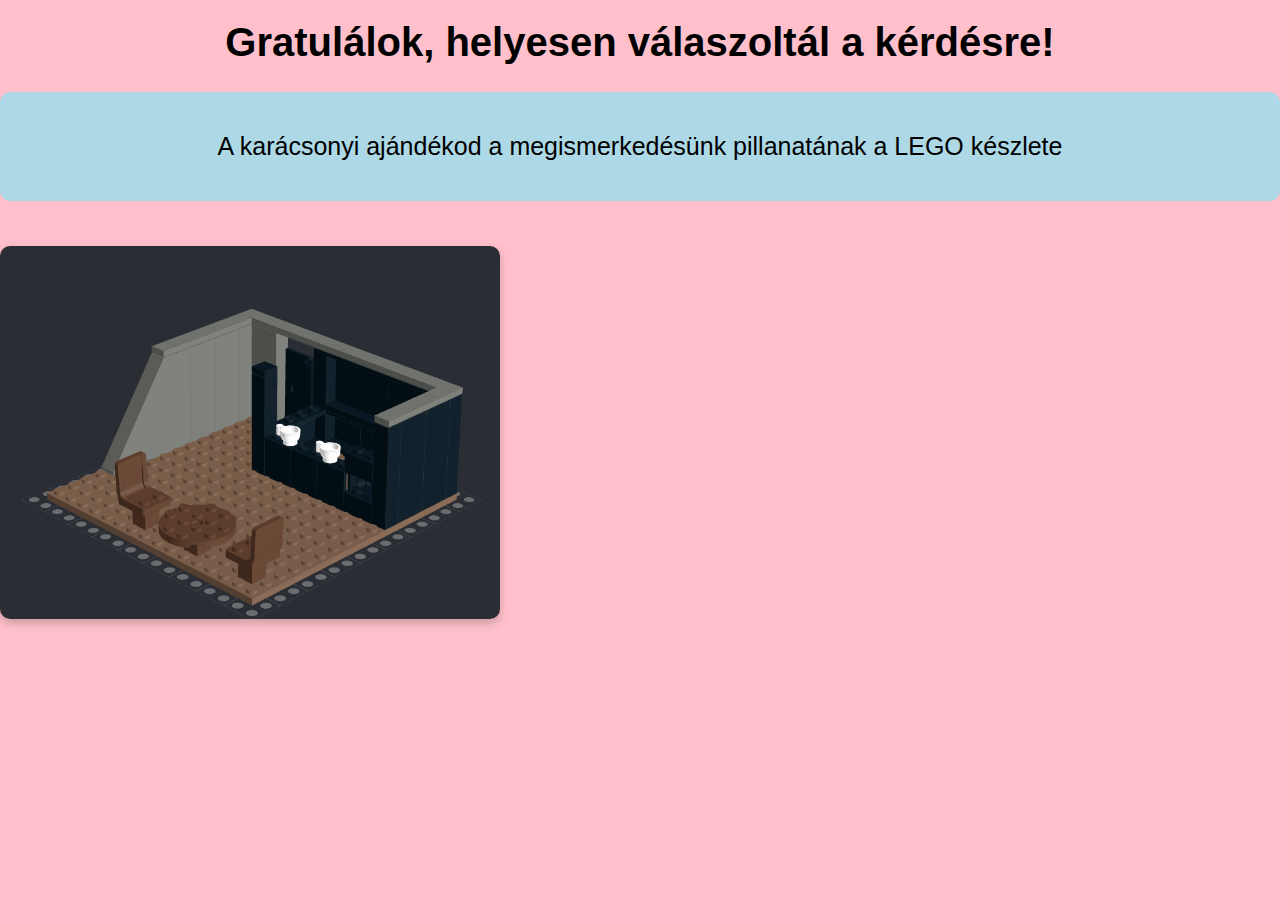
==== ajandek.html @ 12c9bd39 "Add files via upload" ====
<!DOCTYPE html>
<html lang="en">
<head>
    <meta charset="UTF-8">
    <meta name="viewport" content="width=device-width, initial-scale=1.0">
    <title>Boldog Karácsonyt!</title>
    <link rel="stylesheet" href="style.css">
</head>
<body>
    <h1>Gratulálok, helyesen válaszoltál a kérdésre!</h1>
    <p>A karácsonyi ajándékod a megismerkedésünk pillanatának a LEGO készlete</p>
    <img src="aji.png" alt="Congratulations" class="gift-image">
</body>
</html>
---- style.css ----
/* style.css */
body {
    background-color: pink;
    font-family: Arial, sans-serif;
    margin: 0;
    padding: 0;
}
#questionForm{
    margin: auto;
    margin-top:20%;
    width: 70%;
    padding: 10px;
    font-size: 20px;
    text-align: center;
    background-color: lightblue;
    border-radius: 10px;
    border: 1px solid black;
}
a{
    display: inline-block;
    text-decoration: none;
    font-size: 18px;
    padding: 10px 20px;
    color: black;
    background-color: pink;
    border-radius: 5px;
    margin: 10px;
    transition: background-color 0.3s ease;
    border: 1px solid black;
}
#answer{
    background-color: pink;
    border: 1px solid black;
    padding: 10px;
}
input[type="submit"] {
    font-size: 18px;
    color: black;
    background-color: pink;
    border: 1px solid black;
    padding: 10px 20px;
    border-radius: 5px;
    cursor: pointer;
    transition: background-color 0.3s ease, transform 0.2s ease;
    display: inline-block;
}
h1{
    text-align: center;
    font-size: 40px;
    margin-top: 20px;
}
p{
    font-size: 25px;
    text-align: center;
    background-color: lightblue;
    padding: 40px;
    border-radius: 10px;

}
#vissza{
    margin-left: 40%;
    background-color: lightblue;
    
}
.gift-image {
    max-width: 100%; /* Ensure the image does not exceed the screen width */
    height: auto;    /* Maintain aspect ratio */
    width: 500px;    /* Set a specific width, adjust as needed */
    border-radius: 10px; /* Optional: Add rounded corners */
    box-shadow: 0 4px 10px rgba(0, 0, 0, 0.2); /* Optional: Add a shadow */
    margin-top: 20px; /* Add spacing above the image */
    margin-left: auto;
}
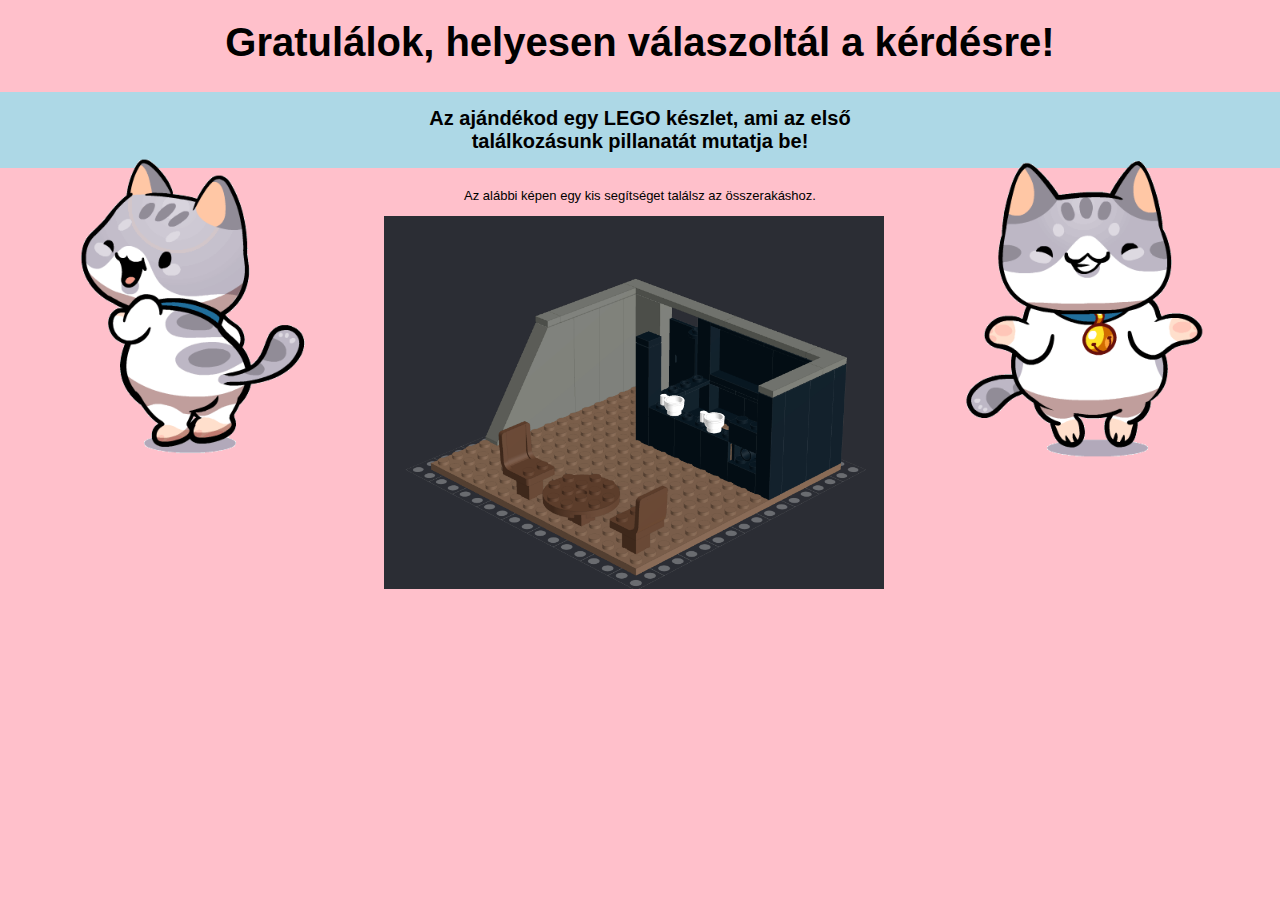
==== commit 35c805c3: "javitott" ====
--- a/ajandek.html
+++ b/ajandek.html
@@ -3,12 +3,17 @@
 <head>
     <meta charset="UTF-8">
     <meta name="viewport" content="width=device-width, initial-scale=1.0">
-    <title>Boldog Karácsonyt!</title>
+    <title>Panni ajándéka</title>
     <link rel="stylesheet" href="style.css">
 </head>
 <body>
-    <h1>Gratulálok, helyesen válaszoltál a kérdésre!</h1>
-    <p>A karácsonyi ajándékod a megismerkedésünk pillanatának a LEGO készlete</p>
-    <img src="aji.png" alt="Congratulations" class="gift-image">
+    <h1 id="vege">Gratulálok, helyesen válaszoltál a kérdésre!</h1>
+    <img src="gif4.gif" id="gif4">
+    <img src="gif5.gif" id="gif5">
+    <p id="aji">Az ajándékod egy LEGO készlet, ami az első találkozásunk pillanatát mutatja be!</p>
+    <p id="segitseg">Az alábbi képen egy kis segítséget találsz az összerakáshoz. </p>
+    <img src="aji.png" class="gift-image">
+    
+    
 </body>
 </html>--- a/style.css
+++ b/style.css
@@ -44,31 +44,89 @@
     transition: background-color 0.3s ease, transform 0.2s ease;
     display: inline-block;
 }
+#vege{
+    display: block;
+    font-size: 40px;
+    margin-left: 20px;
+    margin-right: 20px;
+    padding-bottom: 0px;
+
+}
 h1{
     text-align: center;
     font-size: 40px;
     margin-top: 20px;
 }
+#segitseg1{
+    background-color: lightblue;
+    padding: 20px;
+}
 p{
-    font-size: 25px;
+    font-size: 20px;
+    font-weight: bold;
     text-align: center;
-    background-color: lightblue;
-    padding: 40px;
-    border-radius: 10px;
-
 }
 #vissza{
-    margin-left: 40%;
+    display: block;
     background-color: lightblue;
+    text-align: center;
+    margin: 50px 80px 50px 80px;
+    padding: 20px;
     
 }
+#video{
+    display: block;
+    margin-left: auto;
+    margin-right: auto;
+    width: 50%;
+}
+#gif1{
+    width: 50%;  
+    float: left;
+}
+#gif2{
+    width: 40%;
+    float: right;
+}
+#gif3{
+    width: 100%;
+    float: middle;
+}
+#gif4{
+    width: 30%;
+    float: left;
+    margin-top: 10px;
+}
+#gif5{
+    width: 30%;
+    float: right;
+    margin-top: 10px;
+}
+#gif6{
+    width: 50%;
+    float: left;
+} 
+#gif7{
+    padding-top: 40px;
+    width: 40%;
+    float: right;
+}
 .gift-image {
-    max-width: 100%; /* Ensure the image does not exceed the screen width */
-    height: auto;    /* Maintain aspect ratio */
-    width: 500px;    /* Set a specific width, adjust as needed */
-    border-radius: 10px; /* Optional: Add rounded corners */
-    box-shadow: 0 4px 10px rgba(0, 0, 0, 0.2); /* Optional: Add a shadow */
-    margin-top: 20px; /* Add spacing above the image */
-    margin-left: auto;
+    max-width: 100%; 
+    height: auto;    
+    width: 500px;
+    display: block;
 }
-
+#aji{
+    display: block;
+    background-color: lightblue;
+    text-align: center;
+    padding-top: 15px;
+    padding-bottom: 15px;
+}
+#segitseg{
+    display: block;
+    padding-bottom: 0px;
+    font-size: small;
+    font-weight: lighter;
+}